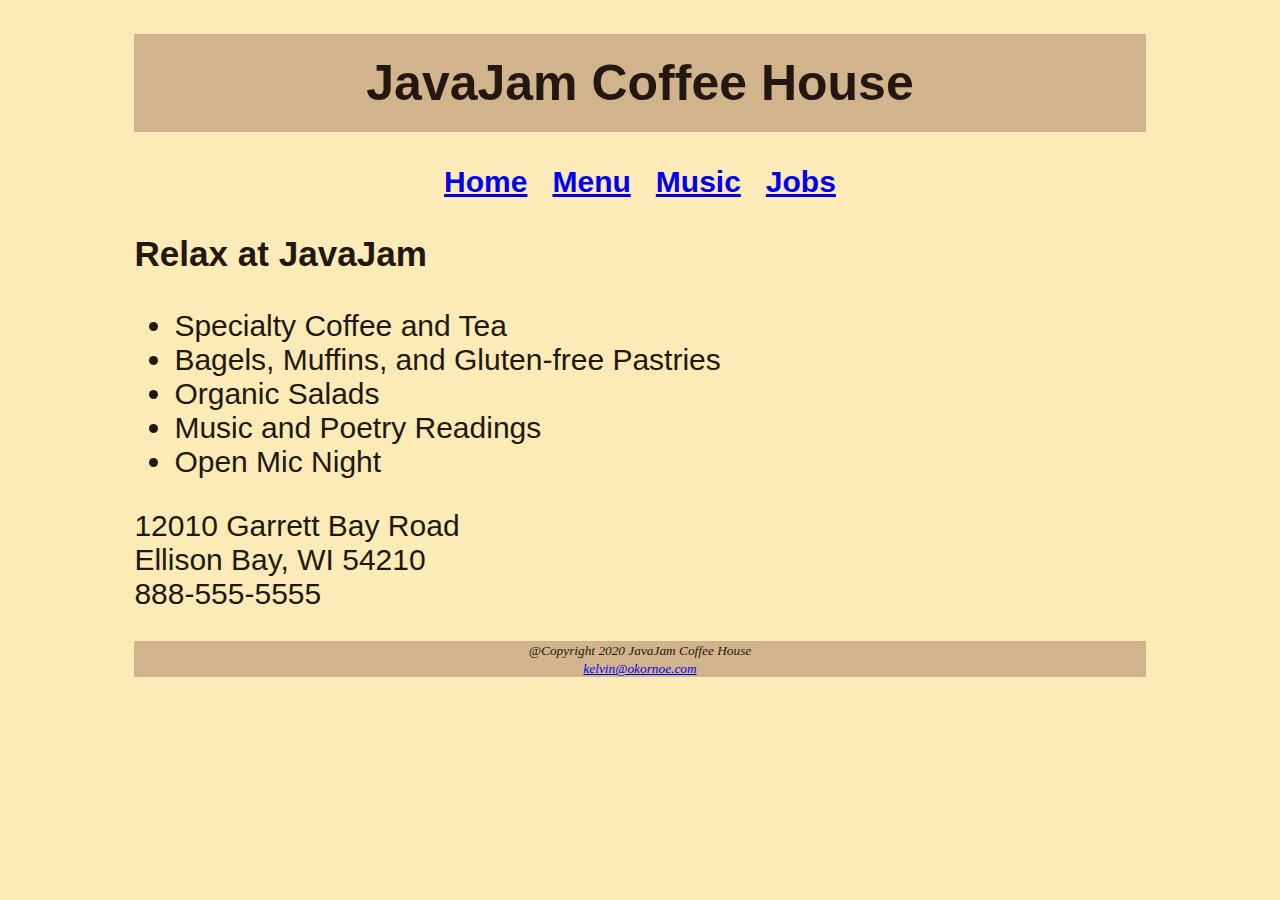
==== index.html @ b1df9480 "initial commit" ====
<!DOCTYPE html>
<html>

<head>
    <meta charset="utf-8">
    <title>JavaJam Coffee House</title>
    <link href="javajam.css" rel="stylesheet">
</head>

<body>
    <header>
        <h1>JavaJam Coffee House</h1>
    </header>

    <div class="body-content">
        <nav><b>
                <a href="index.html">Home</a> &nbsp;
                <a href="menu.html">Menu</a> &nbsp;
                <a href="music.html">Music</a> &nbsp;
                <a href="jobs.html">Jobs</a>
            </b>
        </nav>

        <main>
            <h3>Relax at JavaJam</h3>
            <ul>
                <li>Specialty Coffee and Tea</li>
                <li>Bagels, Muffins, and Gluten-free Pastries</li>
                <li>Organic Salads</li>
                <li>Music and Poetry Readings</li>
                <li>Open Mic Night</li>
            </ul>

            <div id=address>
                <p>12010 Garrett Bay Road<br> Ellison Bay, WI 54210<br> 888-555-5555</p>
            </div>
        </main>
    </div>

    <footer>
        <small><i>
                @Copyright 2020 JavaJam Coffee House <br>
                <a href="kelvin@okornoe.com">kelvin@okornoe.com</a>
        </i></small>
    </footer>

</body>
</html>
---- javajam.css ----
body {
    background-color: #fcebb6;
    color: #221811;
}

nav {
    font-family: 'Franklin Gothic Medium', 'Arial Narrow', Arial, sans-serif;
    font-size: 30px;
    text-align: center;
}

h1 {
    font-family: 'Gill Sans', 'Gill Sans MT', Calibri, 'Trebuchet MS', sans-serif;
    font-size: 50px;
    padding: 20px;
    
}

h3 {
    font-weight: 600;
}

main {
    font-family: Verdana, Geneva, Tahoma, sans-serif;
    font-size: 30px;
    margin-left: 10%;
}

footer, h1 {
    background-color: #d2b48c;
    text-align: center;
    margin-right: 10%;
    margin-left: 10%;
}

#address {
    font-family: 'Gill Sans', 'Gill Sans MT', Calibri, 'Trebuchet MS', sans-serif;
}
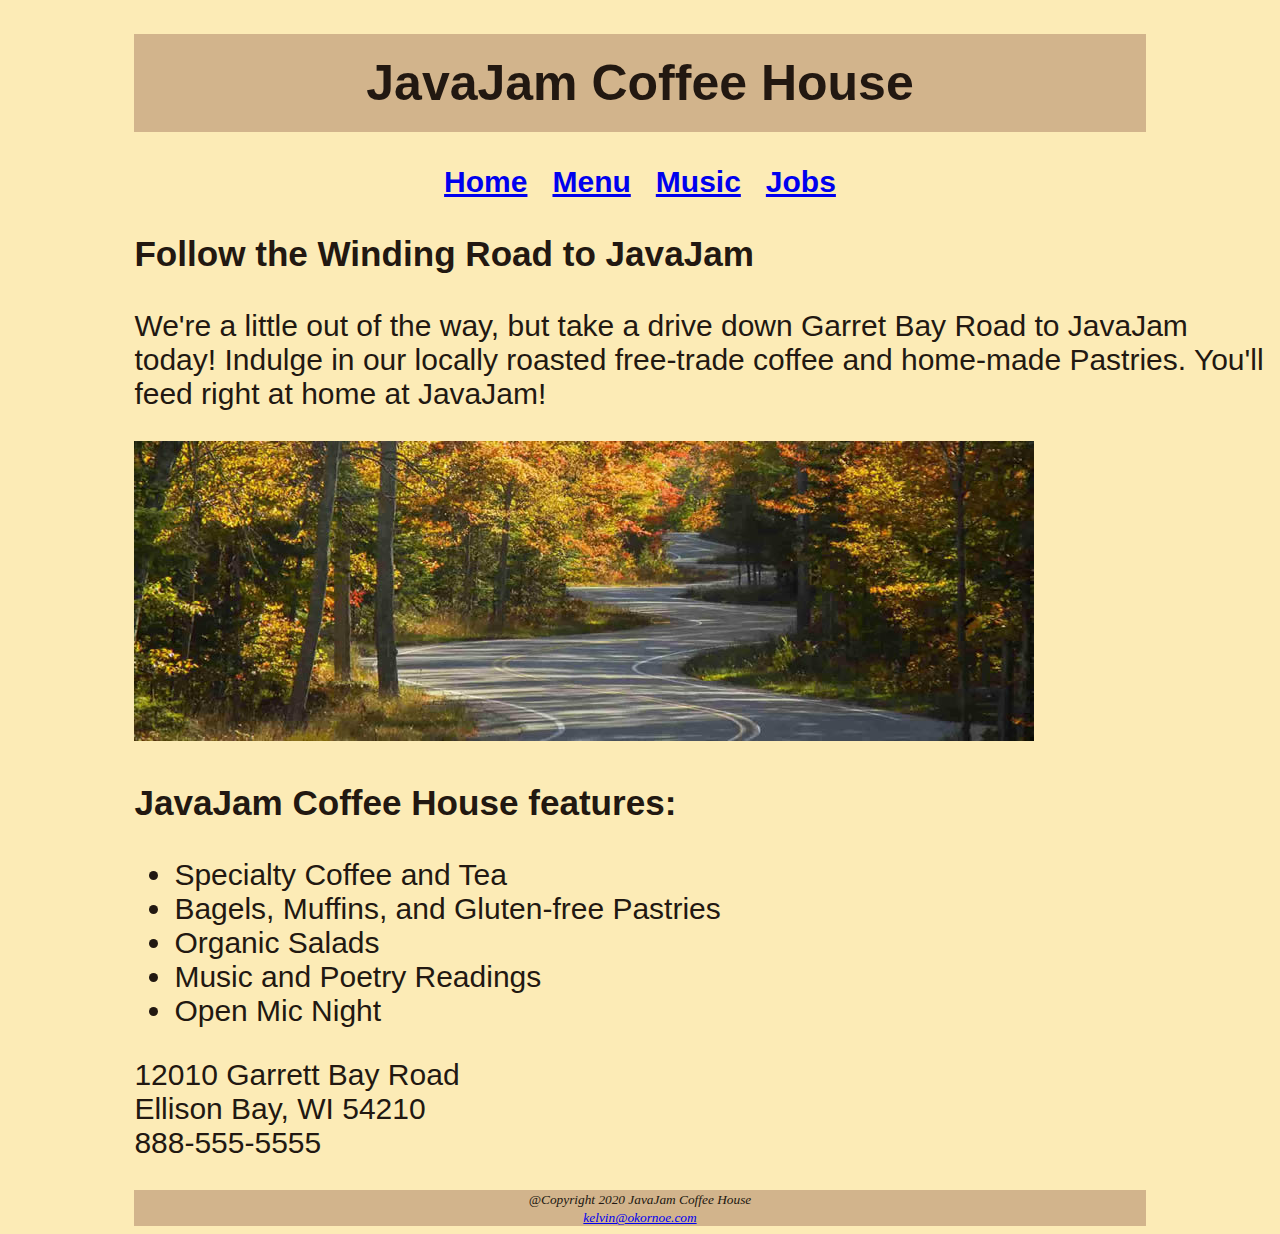
==== commit 5a809e44: "add winding-road-image and float left" ====
--- a/index.html
+++ b/index.html
@@ -21,15 +21,28 @@
             </b>
         </nav>
 
+        
+
         <main>
-            <h3>Relax at JavaJam</h3>
-            <ul>
-                <li>Specialty Coffee and Tea</li>
-                <li>Bagels, Muffins, and Gluten-free Pastries</li>
-                <li>Organic Salads</li>
-                <li>Music and Poetry Readings</li>
-                <li>Open Mic Night</li>
-            </ul>
+            <div class="main-content">
+                <h3>Follow the Winding Road to JavaJam</h3>
+                <p>
+                    We're a little out of the way, but take a drive down Garret Bay Road to JavaJam today!
+                    Indulge in our locally roasted free-trade coffee and home-made Pastries.
+                    You'll feed right at home at JavaJam!
+                </p>
+    
+                <img src="images/hero.jpg" alt="hero-img"/>
+    
+                <h3>JavaJam Coffee House features:</h3>
+                <ul>
+                    <li>Specialty Coffee and Tea</li>
+                    <li>Bagels, Muffins, and Gluten-free Pastries</li>
+                    <li>Organic Salads</li>
+                    <li>Music and Poetry Readings</li>
+                    <li>Open Mic Night</li>
+                </ul>
+            </div>
 
             <div id=address>
                 <p>12010 Garrett Bay Road<br> Ellison Bay, WI 54210<br> 888-555-5555</p>
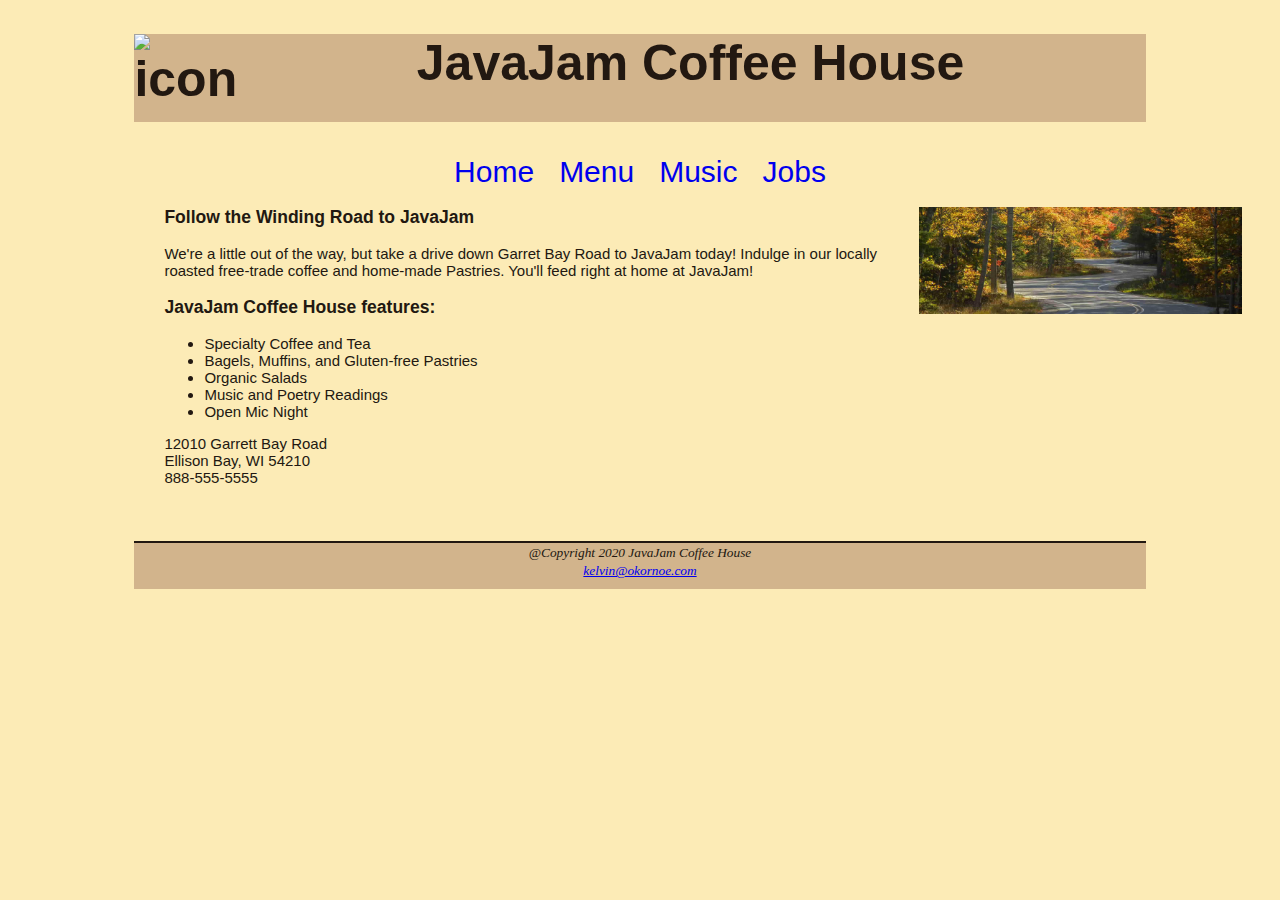
==== commit f5150ebe: "fundamentally done with assign4" ====
--- a/index.html
+++ b/index.html
@@ -8,32 +8,32 @@
 </head>
 
 <body>
-    <header>
-        <h1>JavaJam Coffee House</h1>
+    <header class="head">
+        <h1><img id="icon" src="images/favicon.ico" alt="icon" />JavaJam Coffee House</h1>
+
     </header>
 
     <div class="body-content">
-        <nav><b>
-                <a href="index.html">Home</a> &nbsp;
-                <a href="menu.html">Menu</a> &nbsp;
-                <a href="music.html">Music</a> &nbsp;
-                <a href="jobs.html">Jobs</a>
-            </b>
+        <nav class="nav">
+            <a class="nav" href="index.html">Home</a> &nbsp;
+            <a class="nav" href="menu.html">Menu</a> &nbsp;
+            <a class="nav" href="music.html">Music</a> &nbsp;
+            <a class="nav" href="jobs.html">Jobs</a>
         </nav>
 
-        
+
 
         <main>
             <div class="main-content">
+                <img src="images/hero.jpg" alt="hero-img" />
                 <h3>Follow the Winding Road to JavaJam</h3>
                 <p>
                     We're a little out of the way, but take a drive down Garret Bay Road to JavaJam today!
                     Indulge in our locally roasted free-trade coffee and home-made Pastries.
                     You'll feed right at home at JavaJam!
                 </p>
-    
-                <img src="images/hero.jpg" alt="hero-img"/>
-    
+
+
                 <h3>JavaJam Coffee House features:</h3>
                 <ul>
                     <li>Specialty Coffee and Tea</li>
@@ -53,9 +53,10 @@
     <footer>
         <small><i>
                 @Copyright 2020 JavaJam Coffee House <br>
-                <a href="kelvin@okornoe.com">kelvin@okornoe.com</a>
-        </i></small>
+                <a id="footer-a" href="kelvin@okornoe.com">kelvin@okornoe.com</a>
+            </i></small>
     </footer>
 
 </body>
+
 </html>--- a/javajam.css
+++ b/javajam.css
@@ -3,16 +3,24 @@
     color: #221811;
 }
 
-nav {
+ #icon{
+    float: left;
+    width: 10%;
+    height: 10%;
+    clear: left;
+} 
+
+.nav{
     font-family: 'Franklin Gothic Medium', 'Arial Narrow', Arial, sans-serif;
     font-size: 30px;
     text-align: center;
+    text-decoration: none;
 }
 
 h1 {
     font-family: 'Gill Sans', 'Gill Sans MT', Calibri, 'Trebuchet MS', sans-serif;
     font-size: 50px;
-    padding: 20px;
+    padding-bottom: 30px;
     
 }
 
@@ -20,10 +28,22 @@
     font-weight: 600;
 }
 
+
+ .main-content img {
+    float: right;
+    height: 200%;
+    width: 30%;  
+    clear: boths;
+} 
+
 main {
     font-family: Verdana, Geneva, Tahoma, sans-serif;
-    font-size: 30px;
+    font-size: 15px;
     margin-left: 10%;
+    padding-left: 2em;
+    padding-right: 2em;
+    padding-bottom: 2em;
+    display: block;
 }
 
 footer, h1 {
@@ -33,6 +53,42 @@
     margin-left: 10%;
 }
 
+h4 {
+    background-color: #D2B48C;
+    font-size: 1.2em;
+    padding-left: 0.5em;
+    padding-bottom: 0.25em;
+}
+
+.details {
+    padding-left: 20%;
+    padding-right: 20%;
+}
+
+.musikimg {
+    padding-left: 10px;
+    padding-right: 10px;
+    width: 10%;
+    height: 10%;
+}
+
+#img-mug {
+    float: right;
+    clear: right;
+}
+
 #address {
     font-family: 'Gill Sans', 'Gill Sans MT', Calibri, 'Trebuchet MS', sans-serif;
 }
+
+/* Question 7 */
+footer {
+    border-color: #221811;
+    margin-top: 10px;
+    padding-bottom: 10px;
+    border-top: solid 2px ;
+}
+
+.footer-a{
+    font-size: 5px;
+}
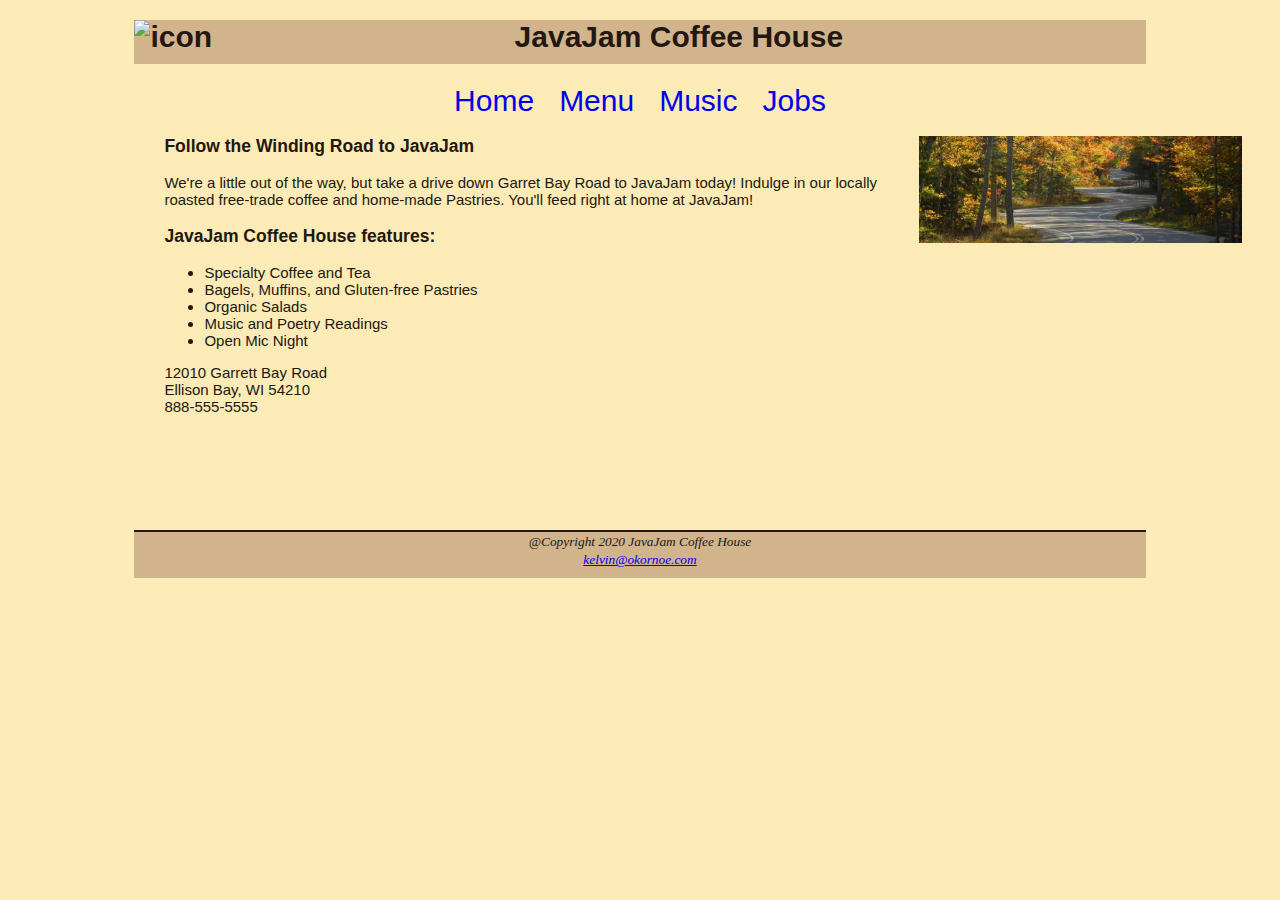
==== commit 05593dc0: "complete" ====
--- a/index.html
+++ b/index.html
@@ -10,7 +10,6 @@
 <body>
     <header class="head">
         <h1><img id="icon" src="images/favicon.ico" alt="icon" />JavaJam Coffee House</h1>
-
     </header>
 
     <div class="body-content">
@@ -20,8 +19,6 @@
             <a class="nav" href="music.html">Music</a> &nbsp;
             <a class="nav" href="jobs.html">Jobs</a>
         </nav>
-
-
 
         <main>
             <div class="main-content">
--- a/javajam.css
+++ b/javajam.css
@@ -5,8 +5,7 @@
 
  #icon{
     float: left;
-    width: 10%;
-    height: 10%;
+    height: 45px; 
     clear: left;
 } 
 
@@ -19,9 +18,8 @@
 
 h1 {
     font-family: 'Gill Sans', 'Gill Sans MT', Calibri, 'Trebuchet MS', sans-serif;
-    font-size: 50px;
-    padding-bottom: 30px;
-    
+    font-size: 30px;
+    padding-bottom: 10px;
 }
 
 h3 {
@@ -61,12 +59,11 @@
 }
 
 .details {
-    padding-left: 20%;
     padding-right: 20%;
 }
 
-.musikimg {
-    padding-left: 10px;
+.musikimg{
+    padding-left: 20%;
     padding-right: 10px;
     width: 10%;
     height: 10%;
@@ -84,7 +81,7 @@
 /* Question 7 */
 footer {
     border-color: #221811;
-    margin-top: 10px;
+    margin-top: 70px;
     padding-bottom: 10px;
     border-top: solid 2px ;
 }
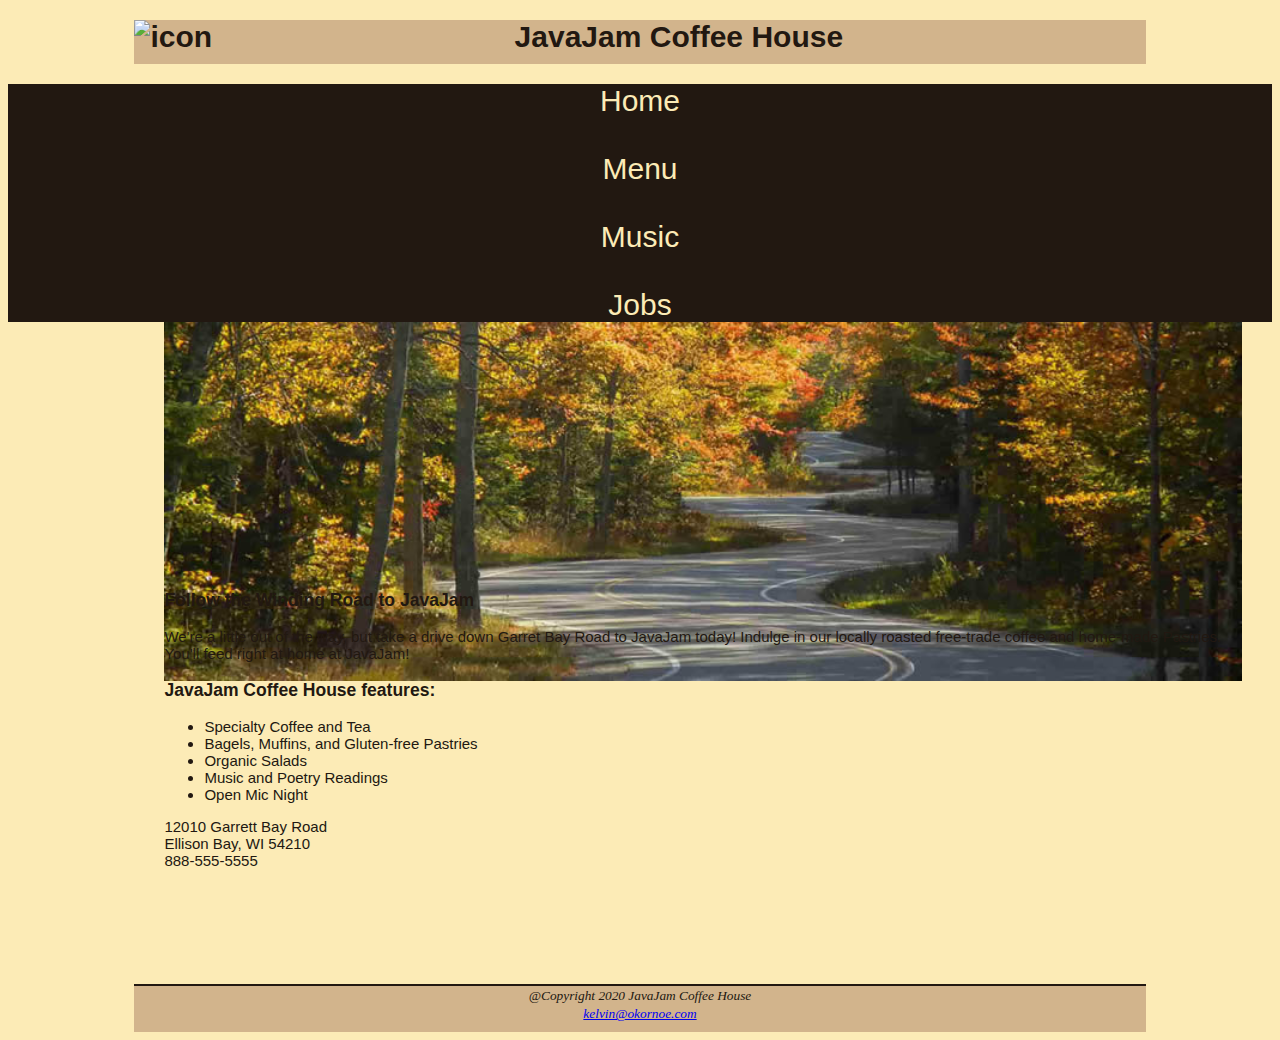
==== commit d24f1de9: "configure hero id selector for every page" ====
--- a/index.html
+++ b/index.html
@@ -8,8 +8,8 @@
 </head>
 
 <body>
-    <header class="head">
-        <h1><img id="icon" src="images/favicon.ico" alt="icon" />JavaJam Coffee House</h1>
+    <header class="header">
+        <h1><img id="icon" src="images/favicon.ico" alt="icon"/>JavaJam Coffee House</h1>
     </header>
 
     <div class="body-content">
@@ -22,7 +22,10 @@
 
         <main>
             <div class="main-content">
-                <img src="images/hero.jpg" alt="hero-img" />
+                <div id="heroroad">
+                    <img src="images/hero.jpg" alt="hero-img" />
+                </div>
+
                 <h3>Follow the Winding Road to JavaJam</h3>
                 <p>
                     We're a little out of the way, but take a drive down Garret Bay Road to JavaJam today!
--- a/javajam.css
+++ b/javajam.css
@@ -1,3 +1,13 @@
+
+*{
+    box-sizing: border-box;
+}
+
+.main-content img{
+    width: 100%;
+    clear: both;
+}
+
 body {
     background-color: #fcebb6;
     color: #221811;
@@ -14,6 +24,10 @@
     font-size: 30px;
     text-align: center;
     text-decoration: none;
+    display: flex;
+    flex-direction: column;
+    background-color: #221811;
+    color: #fcebb6;
 }
 
 h1 {
@@ -26,14 +40,22 @@
     font-weight: 600;
 }
 
+#heroroad {
+    background-size: 100%;
+    width: 100%;
+    height: 250px;
+}
+#heroguitar{
+    background-size: 100%;
+    width: 100%;
+    height: 250px;
+}
 
- .main-content img {
-    float: right;
-    height: 200%;
-    width: 30%;  
-    clear: boths;
-} 
-
+#heromugs{
+    background-size: 100%;
+    width: 100%;
+    height: 250px;
+}
 main {
     font-family: Verdana, Geneva, Tahoma, sans-serif;
     font-size: 15px;
@@ -62,17 +84,23 @@
     padding-right: 20%;
 }
 
-.musikimg{
-    padding-left: 20%;
-    padding-right: 10px;
-    width: 10%;
-    height: 10%;
-}
+/*.musikimg{*/
+/*    padding-left: 20%;*/
+/*    padding-right: 10px;*/
+/*    width: 10%;*/
+/*    height: 10%;*/
+/*    !*background-size: 100%;*!*/
+/*    !*width: 100%;*!*/
+/*    !*height: 250px;*!*/
+/*}*/
 
-#img-mug {
-    float: right;
-    clear: right;
-}
+/*#img-mug {*/
+/*    !*float: right;*!*/
+/*    !*clear: right;*!*/
+/*    background-size: 100%;*/
+/*    width: 100%;*/
+/*    height: 250px;*/
+/*}*/
 
 #address {
     font-family: 'Gill Sans', 'Gill Sans MT', Calibri, 'Trebuchet MS', sans-serif;
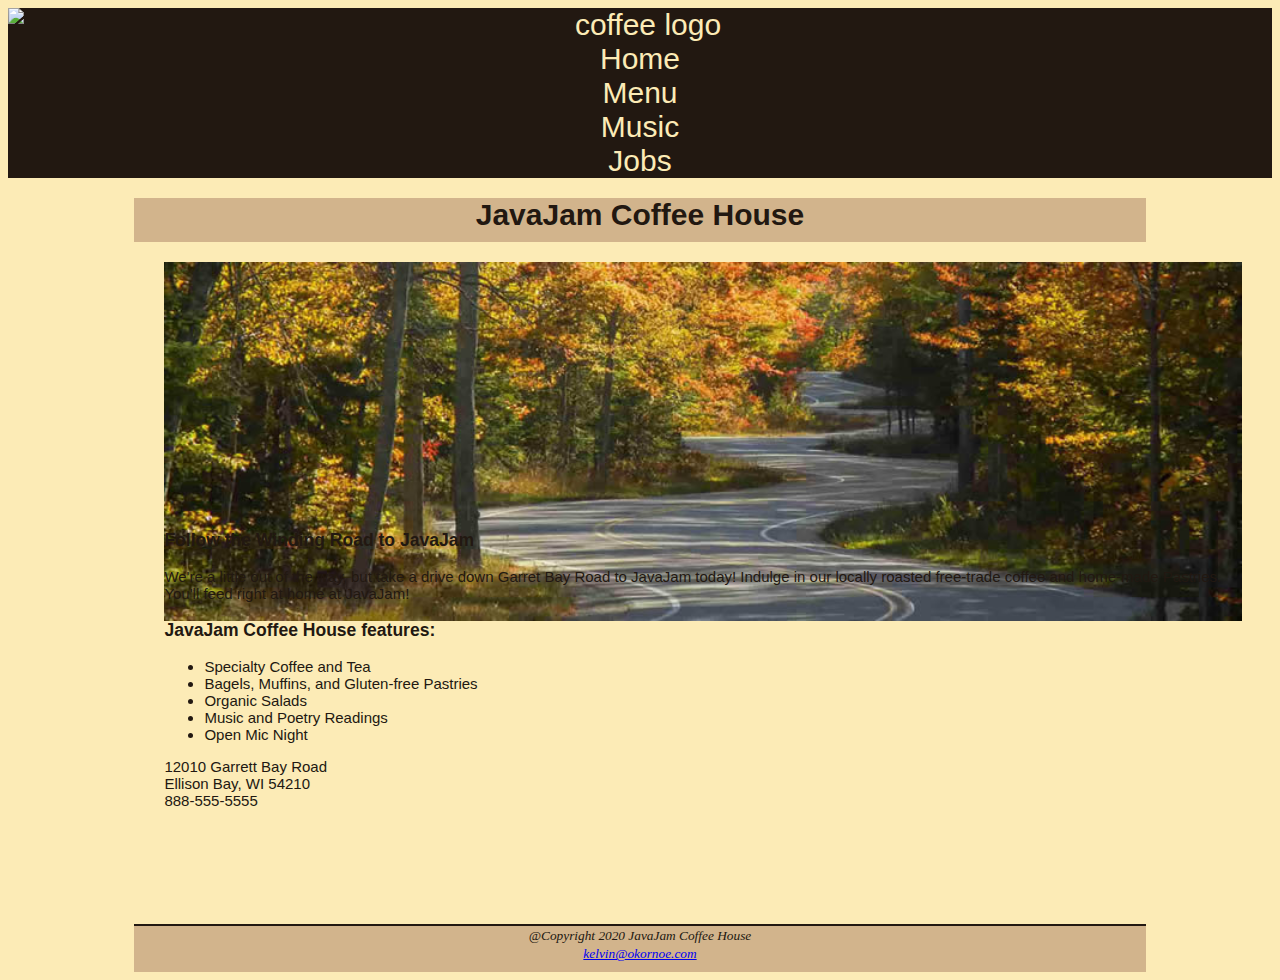
==== commit 6093f50c: "add coffee icon" ====
--- a/index.html
+++ b/index.html
@@ -8,31 +8,37 @@
 </head>
 
 <body>
+    <aside id="navside">
+        
+        <nav class="nav">
+            <img src="images/coffeelogo.jpg" alt="coffee logo"/>
+            <a class="nav" href="index.html">Home</a>
+            <a class="nav" href="menu.html">Menu</a>
+            <a class="nav" href="music.html">Music</a>
+            <a class="nav" href="jobs.html">Jobs</a>
+        </nav>
+    </aside>
+
+<div class="body-content">
     <header class="header">
-        <h1><img id="icon" src="images/favicon.ico" alt="icon"/>JavaJam Coffee House</h1>
+        <div id="head-title">
+            <h1>JavaJam Coffee House</h1>
+        </div>
     </header>
 
-    <div class="body-content">
-        <nav class="nav">
-            <a class="nav" href="index.html">Home</a> &nbsp;
-            <a class="nav" href="menu.html">Menu</a> &nbsp;
-            <a class="nav" href="music.html">Music</a> &nbsp;
-            <a class="nav" href="jobs.html">Jobs</a>
-        </nav>
+    <main>
+        <div class="main-content">
+            <div id="heroroad">
+                <img alt="hero-img" src="images/hero.jpg"/>
+            </div>
 
-        <main>
-            <div class="main-content">
-                <div id="heroroad">
-                    <img src="images/hero.jpg" alt="hero-img" />
-                </div>
-
+            <div class="main-text">
                 <h3>Follow the Winding Road to JavaJam</h3>
                 <p>
                     We're a little out of the way, but take a drive down Garret Bay Road to JavaJam today!
                     Indulge in our locally roasted free-trade coffee and home-made Pastries.
                     You'll feed right at home at JavaJam!
                 </p>
-
 
                 <h3>JavaJam Coffee House features:</h3>
                 <ul>
@@ -47,14 +53,15 @@
             <div id=address>
                 <p>12010 Garrett Bay Road<br> Ellison Bay, WI 54210<br> 888-555-5555</p>
             </div>
-        </main>
-    </div>
+        </div>
+    </main>
+</div>
 
     <footer>
         <small><i>
-                @Copyright 2020 JavaJam Coffee House <br>
-                <a id="footer-a" href="kelvin@okornoe.com">kelvin@okornoe.com</a>
-            </i></small>
+            @Copyright 2020 JavaJam Coffee House <br>
+            <a href="kelvin@okornoe.com" id="footer-a">kelvin@okornoe.com</a>
+        </i></small>
     </footer>
 
 </body>
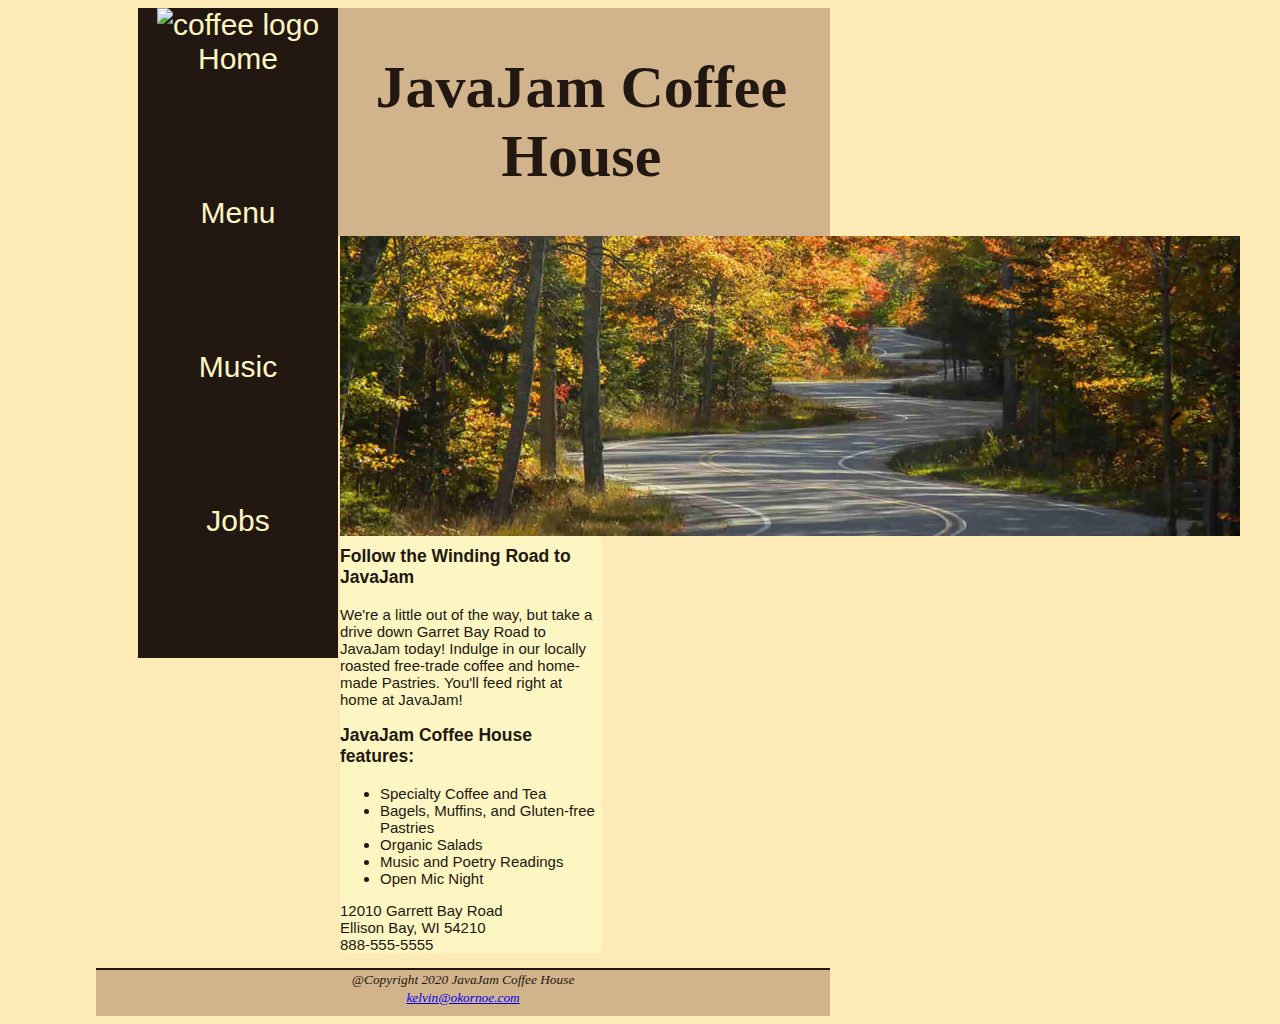
==== commit 93097e9a: "assignment 6" ====
--- a/index.html
+++ b/index.html
@@ -9,9 +9,8 @@
 
 <body>
     <aside id="navside">
-        
         <nav class="nav">
-            <img src="images/coffeelogo.jpg" alt="coffee logo"/>
+            <img id="coffeeimg" src="images/coffeelogo.jpg" alt="coffee logo"/>
             <a class="nav" href="index.html">Home</a>
             <a class="nav" href="menu.html">Menu</a>
             <a class="nav" href="music.html">Music</a>
--- a/javajam.css
+++ b/javajam.css
@@ -1,11 +1,6 @@
 
 *{
     box-sizing: border-box;
-}
-
-.main-content img{
-    width: 100%;
-    clear: both;
 }
 
 body {
@@ -13,31 +8,56 @@
     color: #221811;
 }
 
- #icon{
-    float: left;
-    height: 45px; 
-    clear: left;
-} 
+#head-title {
+    font-size: 30px;
+    font-weight: bold;
+    padding: 5px;
+    margin-left: 17.5%;
+    /* margin-right: 50%; */
+}
 
-.nav{
+.main-content {
+    background-color:  #FEF6C2;
+    margin-left: 132px;
+    margin-right: 600px;
+}
+
+.main-text {
+    margin-top: 60px;
+}
+
+.nav {
     font-family: 'Franklin Gothic Medium', 'Arial Narrow', Arial, sans-serif;
     font-size: 30px;
     text-align: center;
     text-decoration: none;
-    display: flex;
-    flex-direction: column;
+    width: 200px;
+    height: 154px;
+    float: left;
     background-color: #221811;
-    color: #fcebb6;
+    color: #FEF6C2;
+    clear: left;
 }
 
-h1 {
-    font-family: 'Gill Sans', 'Gill Sans MT', Calibri, 'Trebuchet MS', sans-serif;
-    font-size: 30px;
-    padding-bottom: 10px;
+#navside{
+    margin-left: 130px;
+    background-color: #221811;
 }
 
-h3 {
-    font-weight: 600;
+.nav a:hover {
+    color: #CC9933;
+}
+
+.nav a:link {
+    color: #FEF6C2;
+}
+
+.nav a:visited {
+    color: #D2B48C;
+}
+
+#coffeeimg {
+    background-color: #221811;
 }
 
 #heroroad {
@@ -47,30 +67,34 @@
 }
 #heroguitar{
     background-size: 100%;
-    width: 100%;
+    /* width: 100px; */
     height: 250px;
 }
 
 #heromugs{
     background-size: 100%;
-    width: 100%;
+    /* width: 100%; */
     height: 250px;
 }
 main {
     font-family: Verdana, Geneva, Tahoma, sans-serif;
     font-size: 15px;
-    margin-left: 10%;
-    padding-left: 2em;
-    padding-right: 2em;
-    padding-bottom: 2em;
+    padding-left: 0px;
+    padding-right: 0px;
+    padding-top: 0px;
+    margin-left: 200px;
+    margin-right: 70px;
     display: block;
 }
+.body-content{
+    margin-top: 0px;
+}
 
-footer, h1 {
+footer, #head-title {
     background-color: #d2b48c;
     text-align: center;
-    margin-right: 10%;
-    margin-left: 10%;
+    margin-right: 35%;
+    
 }
 
 h4 {
@@ -84,23 +108,6 @@
     padding-right: 20%;
 }
 
-/*.musikimg{*/
-/*    padding-left: 20%;*/
-/*    padding-right: 10px;*/
-/*    width: 10%;*/
-/*    height: 10%;*/
-/*    !*background-size: 100%;*!*/
-/*    !*width: 100%;*!*/
-/*    !*height: 250px;*!*/
-/*}*/
-
-/*#img-mug {*/
-/*    !*float: right;*!*/
-/*    !*clear: right;*!*/
-/*    background-size: 100%;*/
-/*    width: 100%;*/
-/*    height: 250px;*/
-/*}*/
 
 #address {
     font-family: 'Gill Sans', 'Gill Sans MT', Calibri, 'Trebuchet MS', sans-serif;
@@ -109,9 +116,10 @@
 /* Question 7 */
 footer {
     border-color: #221811;
-    margin-top: 70px;
+    margin-top: 0px;
     padding-bottom: 10px;
     border-top: solid 2px ;
+    margin-left: 7%;
 }
 
 .footer-a{
